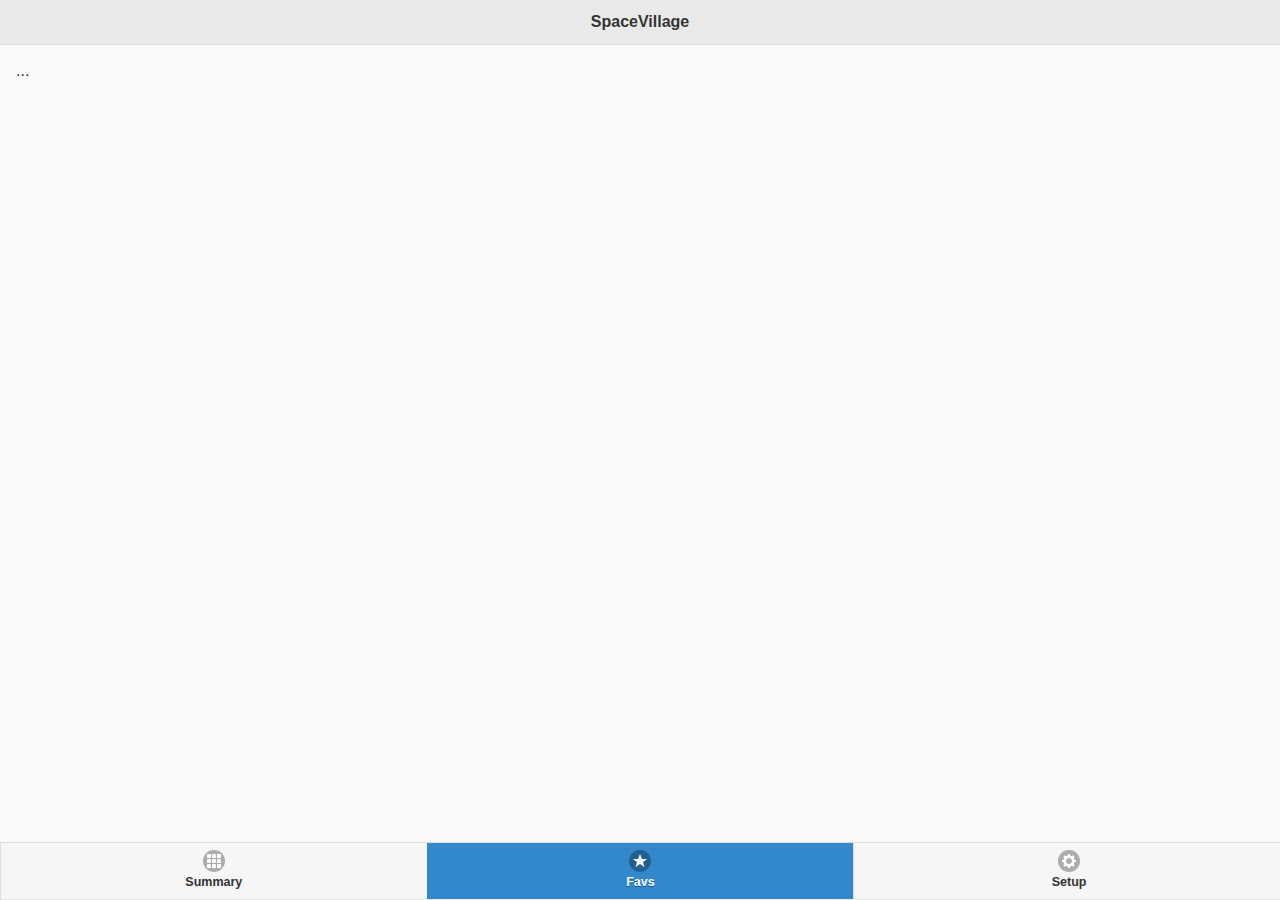
==== index2.html @ 4b5cf1aa "start develop" ====
<!DOCTYPE html>
<html>
<head>
    <!--
        Customize the content security policy in the meta tag below as needed. Add 'unsafe-inline' to default-src to enable inline JavaScript.
        For details, see http://go.microsoft.com/fwlink/?LinkID=617521
    -->
    <meta http-equiv="Content-Security-Policy" content="default-src 'self' data: gap: https://ssl.gstatic.com 'unsafe-eval'; style-src 'self' 'unsafe-inline'; media-src *">

    <meta name="format-detection" content="telephone=no">
    <meta name="msapplication-tap-highlight" content="no">
    <meta name="viewport" content="user-scalable=no, initial-scale=1, maximum-scale=1, minimum-scale=1, width=device-width">
    <link rel="stylesheet" type="text/css" href="css/index.css">

    <meta name="viewport" content="width=device-width, initial-scale=1">

    <!--esto es lo de jquery-->
    <link href="jQuery/Mobile/jquery.mobile-1.4.5.min.css" rel="stylesheet" />
    <script src="jQuery/jquery-2.2.3.min.js"></script>
    <script src="jQuery/Mobile/jquery.mobile-1.4.5.min.js"></script>
    <!--esto es lo de jquery-->

    <title>SpaceVillage</title>
</head>
<body>
    <div data-role="page">
        <div data-role="header" data-position="fixed">
            <h1>
                SpaceVillage
            </h1>
        </div>
        <div role="main" class="ui-content">
            ...
        </div>
        <div data-role="footer" data-position="fixed">
            <div data-role="navbar">                
                <ul>
                    <li><a href="#" data-icon="grid">Summary</a></li>
                    <li><a href="#" data-icon="star" class="ui-btn-active">Favs</a></li>
                    <li><a href="#" data-icon="gear">Setup</a></li>
                </ul>
            </div>
        </div>
    </div>
    <script type="text/javascript" src="cordova.js"></script>
    <script type="text/javascript" src="scripts/platformOverrides.js"></script>
    <script type="text/javascript" src="scripts/index.js"></script>
</body>
</html>
---- css/index.css ----
body {
    -webkit-touch-callout: none;
    -webkit-text-size-adjust: none;
    -webkit-user-select: none;
    background-color:#32383d;
    font-family: 'RobotoRegular', 'Droid Sans', 'Segoe UI', Segoe, 'San Francisco', 'Helvetica Neue', Helvetica, Arial, Geneva, sans-serif;
    font-size:12px;
}

.app {
    background: url(../images/cordova.png) no-repeat center top; 
    background-size: contain;
    position: absolute;             
    left: 50%;
    top: 50%;
    height: 30px;                  
    width: 250px;                   
    text-align: center;
    padding: 200px 0px 0px 0px;     
    margin: -125px;
}

.event {
    border-radius: 4px;
    -webkit-border-radius: 4px;
    color: #FFFFFF;
    margin: 27px;
    padding: 4px 0px;
    text-transform: uppercase;
    background-color: #696969;
    animation: fade 3000ms infinite;
    -webkit-animation: fade 3000ms infinite;
}

.ready {
    background-color: #4B946A;
}

@keyframes fade {
    from { opacity: 1.0; }
    50% { opacity: 0.4; }
    to { opacity: 1.0; }
}
 
@-webkit-keyframes fade {
    from { opacity: 1.0; }
    50% { opacity: 0.4; }
    to { opacity: 1.0; }
}

@media screen and (orientation: portrait) {
}

@media screen and (orientation: landscape) {
}
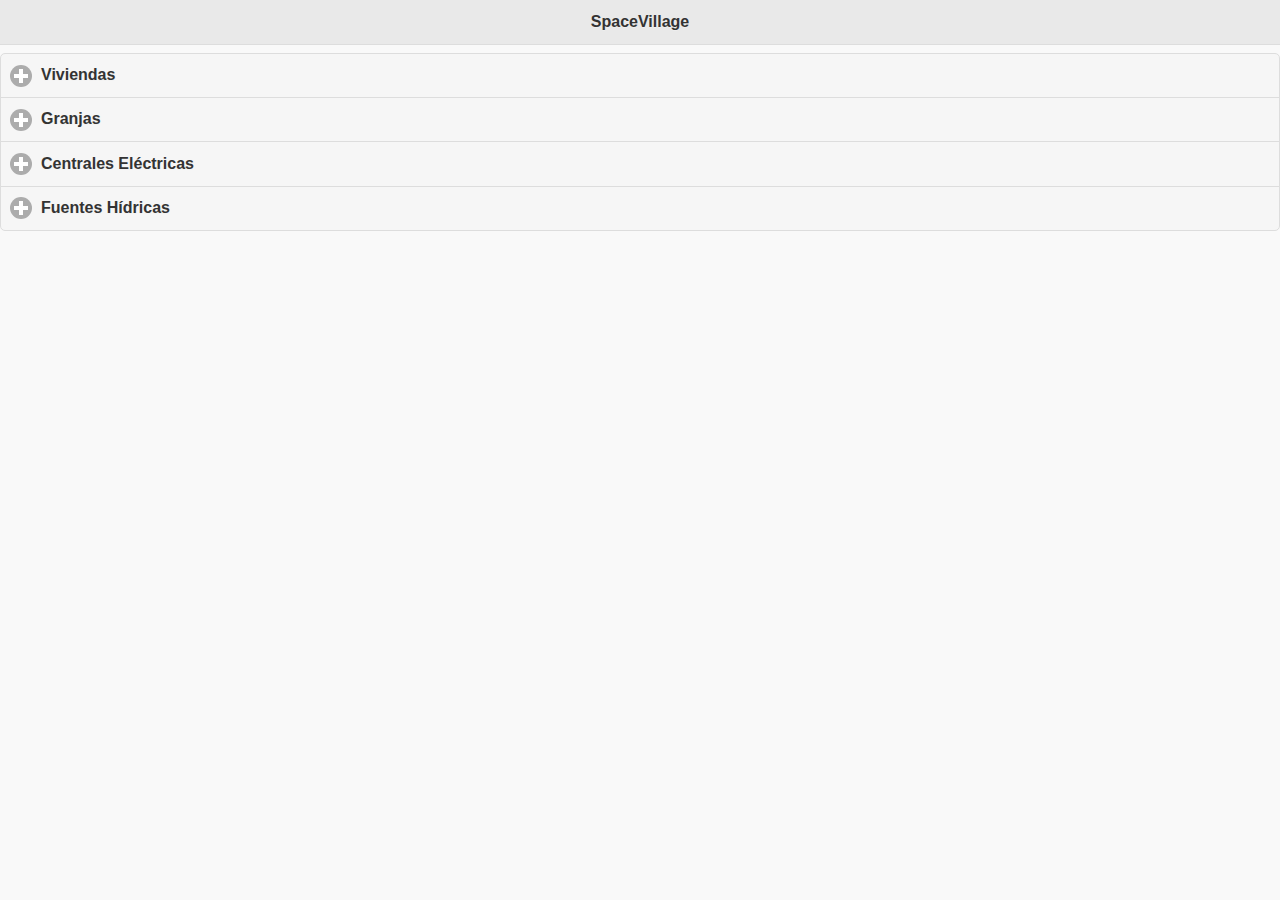
==== commit 351b09c6: "index2" ====
--- a/index2.html
+++ b/index2.html
@@ -6,7 +6,7 @@
         For details, see http://go.microsoft.com/fwlink/?LinkID=617521
     -->
     <meta http-equiv="Content-Security-Policy" content="default-src 'self' data: gap: https://ssl.gstatic.com 'unsafe-eval'; style-src 'self' 'unsafe-inline'; media-src *">
-
+    <meta charset="UTF-8">
     <meta name="format-detection" content="telephone=no">
     <meta name="msapplication-tap-highlight" content="no">
     <meta name="viewport" content="user-scalable=no, initial-scale=1, maximum-scale=1, minimum-scale=1, width=device-width">
@@ -19,7 +19,7 @@
     <script src="jQuery/jquery-2.2.3.min.js"></script>
     <script src="jQuery/Mobile/jquery.mobile-1.4.5.min.js"></script>
     <!--esto es lo de jquery-->
-
+         
     <title>SpaceVillage</title>
 </head>
 <body>
@@ -29,18 +29,174 @@
                 SpaceVillage
             </h1>
         </div>
-        <div role="main" class="ui-content">
-            ...
+        <!--Empieza-->
+        <div data-role="collapsibleset" data-theme="a" data-content-theme="a">
+   <!--Casas-->
+     <div data-role="collapsible">
+                   <h3>Viviendas</h3>
+                    <p>I'm the collapsible content for section 1</p>
+             <fieldset class="ui-grid-b" data-role="controlgroup" data-type="horizontal">
+                          
+                               <table style="widght:70%"> <tr> <td>
+                                     <input name="radio-choice-h-2" id="radio-choice-h-2a" value="on" checked="checked" type="radio" >
+                                           <label for="radio-choice-h-2a">Vivienda 1</label>
+                                      <div class="ui-block-a">
+                                      <ul data-role="listview">
+                                          
+                                          <li><img src="images/casa1.png"></li>
+                                          <li>-Atributo 1<br>-Atributo 2<br>-Atributo 3</li>
+                                      </ul>
+                                        </div> </td>
+                               <td>
+                                    <input name="radio-choice-h-2" id="radio-choice-h-2b" value="off" type="radio">
+                                        <label for="radio-choice-h-2b">Vivienda 2</label>
+                                         <div class="ui-block-b">
+                                      <ul data-role="listview">
+                                          <li><img src="images/casa1.png"></li>
+                                          <li>Atributo 1<br>-Atributo 2<br>-Atributo 3</li>
+                                      </ul>
+                                        </div> </td>
+                                        <td>
+                                    <input name="radio-choice-h-2" id="radio-choice-h-2c" value="other" type="radio">
+                                        <label for="radio-choice-h-2c">Vivienda 3</label>
+                                         
+                                         
+                                         <div class="ui-block-c" >
+                                       <ul data-role="listview">
+                                          <li><img src="images/casa1.png"></li>
+                                          <li>Atributo 1<br>-Atributo 2<br>-Atributo 3</li>
+                                      </ul>
+                                        </div> </td>
+                                                <tr>
+                                            </table>
+                </fieldset>
+                  
+   </div>
+   
+    <!--Granjas-->
+    <div data-role="collapsible">
+        <h3>Granjas</h3>
+    <p>I'm the collapsible content for section 2</p>
+     <fieldset class="ui-grid-b" data-role="controlgroup" data-type="horizontal">
+                          
+                               <table style="widght:70%"> <tr> <td>
+                                     <input name="radio-choice-h-3" id="radio-choice-h-3a" value="on" checked="checked" type="radio" >
+                                           <label for="radio-choice-h-3a">Granja 1</label>
+                                      <div class="ui-block-a">
+                                      <ul data-role="listview">
+                                          
+                                          <li><img src="images/casa1.png"></li>
+                                          <li>-Atributo 1<br>-Atributo 2<br>-Atributo 3</li>
+                                      </ul>
+                                        </div> </td>
+                               <td>
+                                    <input name="radio-choice-h-3" id="radio-choice-h-3b" value="off" type="radio">
+                                        <label for="radio-choice-h-3b">Granja 2</label>
+                                         <div class="ui-block-b">
+                                      <ul data-role="listview">
+                                          <li><img src="images/casa1.png"></li>
+                                          <li>Atributo 1<br>-Atributo 2<br>-Atributo 3</li>
+                                      </ul>
+                                        </div> </td>
+                                        <td>
+                                    <input name="radio-choice-h-3" id="radio-choice-h-3c" value="other" type="radio">
+                                        <label for="radio-choice-h-3c">Granja 3</label>
+                                         
+                                         
+                                         <div class="ui-block-c" >
+                                       <ul data-role="listview">
+                                          <li><img src="images/casa1.png"></li>
+                                          <li>Atributo 1<br>-Atributo 2<br>-Atributo 3</li>
+                                      </ul>
+                                        </div> </td>
+                                                <tr>
+                                            </table>
+                </fieldset>
+    </div>
+    <!--Central Eléctrica-->
+    <div data-role="collapsible">
+        <h3>Centrales Eléctricas</h3>
+    <p>I'm the collapsible content for section 3</p>
+            <fieldset class="ui-grid-b" data-role="controlgroup" data-type="horizontal">
+                          
+                               <table style="widght:70%"> <tr> <td>
+                                     <input name="radio-choice-h-4" id="radio-choice-h-4a" value="on" checked="checked" type="radio" >
+                                           <label for="radio-choice-h-4a">Eléctica 1</label>
+                                      <div class="ui-block-a">
+                                      <ul data-role="listview">
+                                          
+                                          <li><img src="images/casa1.png"></li>
+                                          <li>-Atributo 1<br>-Atributo 2<br>-Atributo 3</li>
+                                      </ul>
+                                        </div> </td>
+                               <td>
+                                    <input name="radio-choice-h-4" id="radio-choice-h-4b" value="off" type="radio">
+                                        <label for="radio-choice-h-4b">Eléctica 2</label>
+                                         <div class="ui-block-b">
+                                      <ul data-role="listview">
+                                          <li><img src="images/casa1.png"></li>
+                                          <li>Atributo 1<br>-Atributo 2<br>-Atributo 3</li>
+                                      </ul>
+                                        </div> </td>
+                                        <td>
+                                    <input name="radio-choice-h-4" id="radio-choice-h-4c" value="other" type="radio">
+                                        <label for="radio-choice-h-4c">Eléctica 3</label>
+                                         
+                                         
+                                         <div class="ui-block-c" >
+                                       <ul data-role="listview">
+                                          <li><img src="images/casa1.png"></li>
+                                          <li>Atributo 1<br>-Atributo 2<br>-Atributo 3</li>
+                                      </ul>
+                                        </div> </td>
+                                                <tr>
+                                            </table>
+                </fieldset>
+    </div>
+    <!--Fuente Hídrica-->
+    <div data-role="collapsible">
+        <h3>Fuentes Hídricas</h3>
+    <p>I'm the collapsible content for section 4</p>
+            <fieldset class="ui-grid-b" data-role="controlgroup" data-type="horizontal">
+                          
+                               <table style="widght:70%"> <tr> <td>
+                                     <input name="radio-choice-h-5" id="radio-choice-h-5a" value="on" checked="checked" type="radio" >
+                                           <label for="radio-choice-h-5a">Hidríco 1</label>
+                                      <div class="ui-block-a">
+                                      <ul data-role="listview">
+                                          
+                                          <li><img src="images/casa1.png"></li>
+                                          <li>-Atributo 1<br>-Atributo 2<br>-Atributo 3</li>
+                                      </ul>
+                                        </div> </td>
+                               <td>
+                                    <input name="radio-choice-h-5" id="radio-choice-h-5b" value="off" type="radio">
+                                        <label for="radio-choice-h-5b">Hidríco 2</label>
+                                         <div class="ui-block-b">
+                                      <ul data-role="listview">
+                                          <li><img src="images/casa1.png"></li>
+                                          <li>Atributo 1<br>-Atributo 2<br>-Atributo 3</li>
+                                      </ul>
+                                        </div> </td>
+                                        <td>
+                                    <input name="radio-choice-h-5" id="radio-choice-h-5c" value="other" type="radio">
+                                        <label for="radio-choice-h-5c">Hidríco 3</label>
+                                         
+                                         
+                                         <div class="ui-block-c" >
+                                       <ul data-role="listview">
+                                          <li><img src="images/casa1.png"></li>
+                                          <li>Atributo 1<br>-Atributo 2<br>-Atributo 3</li>
+                                      </ul>
+                                        </div> </td>
+                                                <tr>
+                                            </table>
+                </fieldset>
+    </div>
+</div>
+       
         </div>
-        <div data-role="footer" data-position="fixed">
-            <div data-role="navbar">                
-                <ul>
-                    <li><a href="#" data-icon="grid">Summary</a></li>
-                    <li><a href="#" data-icon="star" class="ui-btn-active">Favs</a></li>
-                    <li><a href="#" data-icon="gear">Setup</a></li>
-                </ul>
-            </div>
-        </div>
+  <div data-role="footer" data-position="fixed"></div>
     </div>
     <script type="text/javascript" src="cordova.js"></script>
     <script type="text/javascript" src="scripts/platformOverrides.js"></script>
--- a/css/index.css
+++ b/css/index.css
@@ -53,3 +53,36 @@
 
 @media screen and (orientation: landscape) {
 }
+
+/* Set the background image sources */
+#newyork { background-image: url("/im2/newyork.jpg"); }
+#buenosaires { background-image: url("/im2/buenosaires.jpg"); }
+#paris { background-image: url("/im2/paris.jpg"); }
+#capetown { background-image: url("img/capetown.jpg"); }
+#seoul { background-image: url("../_assets/img/seoul.jpg"); }
+#sydney { background-image: url("../_assets/img/sydney.jpg"); }
+/* Background settings */
+.demo-page {
+    background-size: cover;
+    background-position: center center;
+    background-repeat: no-repeat;
+}
+/* Transparent footer */
+.demo-page .ui-footer {
+    background: none;
+    border: none;
+    bottom: 0;
+}
+/* The footer won't have a height because there are only two absolute positioned elements in it.
+So we position the buttons from the bottom. */
+.control.ui-btn-left,
+.trivia-btn.ui-btn-right {
+    top: auto;
+    bottom: 7px;
+    margin: 0;
+}
+/* Custom styling for the trivia source */
+small {
+    font-size: .75em;
+    color: #666;
+}
